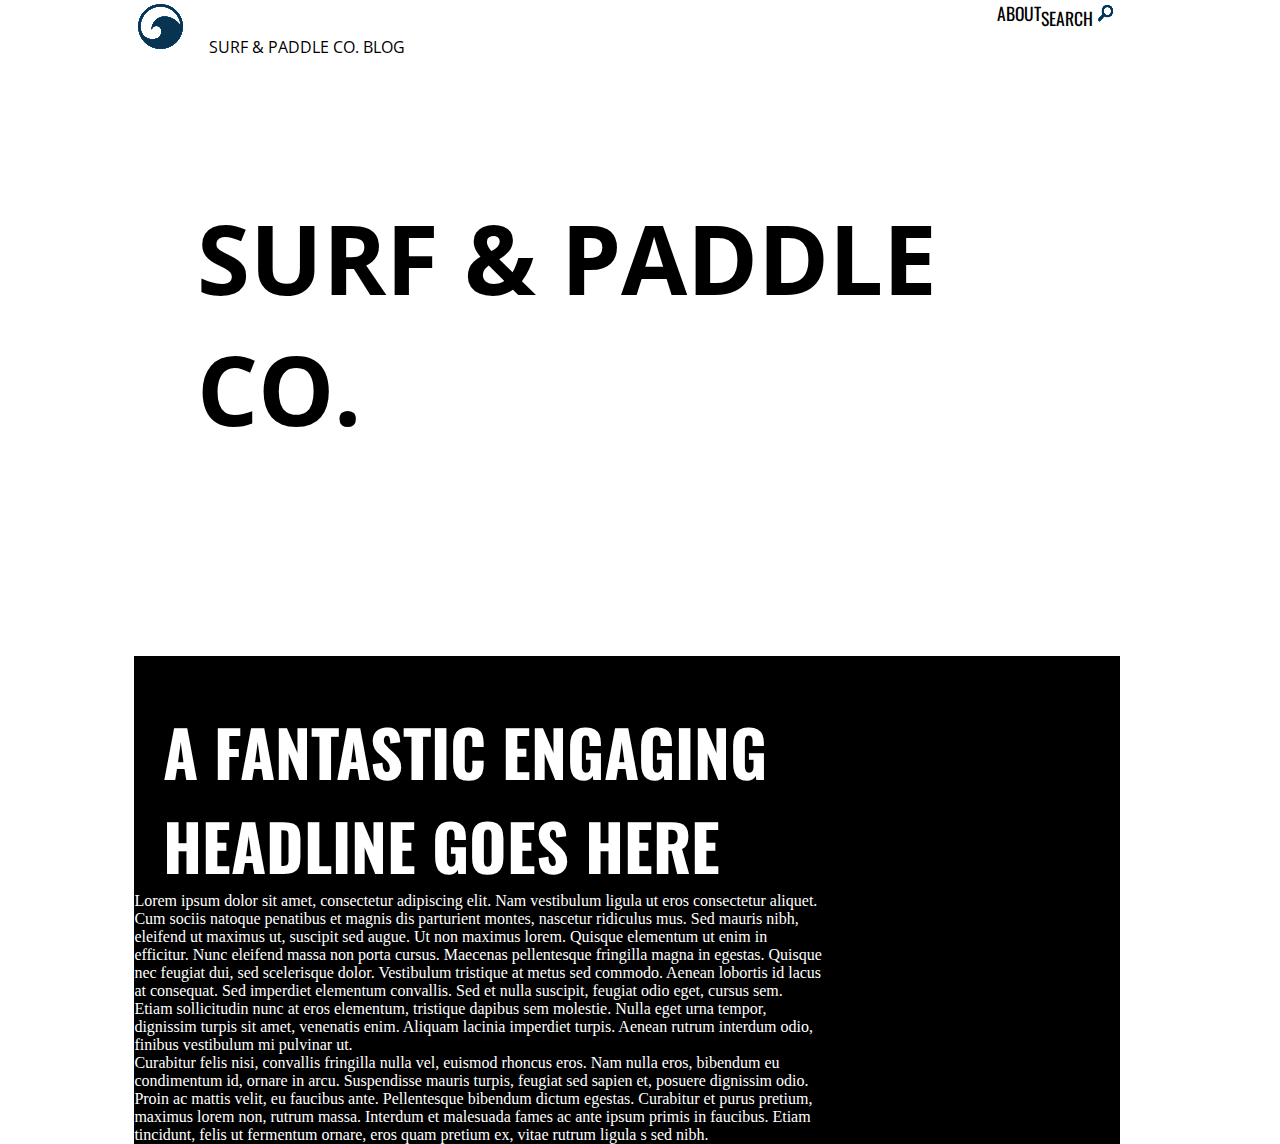
==== index.html @ 81bb126b "Committing because preventative measures" ====
<!DOCTYPE html>
<html>
  <head>
    <title>Surfin</title>
    <link rel="stylesheet" href="style.css" media="screen" title="no title" charset="utf-8">
    <link href='http://fonts.googleapis.com/css?family=Oswald' rel='stylesheet' type='text/css'>
    <link href='http://fonts.googleapis.com/css?family=Open+Sans' rel='stylesheet' type='text/css'>
  </head>
  <body>
    <div class="wrapper">
      <header>
        <nav class="main">
          <ul class="left-top">
            <li><img class="logo" src="icons/logo.png" alt="Surf & Paddle Icons" /></li>
            <li><p class="logo-text">Surf &amp; Paddle Co.  Blog</p></li>
          </ul>
          <ul class="right-top">
            <li>About</li>
            <li class="search">Search</li>
          </ul>
          <h1>Surf & Paddle Co.</h1>
        </nav>
      </header>
      <section class="main-section">
        <article>
          <h2>A fantastic engaging headline goes here</h2>
          Lorem ipsum dolor sit amet, consectetur adipiscing elit.
          Nam vestibulum ligula ut eros consectetur aliquet. Cum sociis
          natoque penatibus et magnis dis parturient montes, nascetur
          ridiculus mus. Sed mauris nibh, eleifend ut maximus ut, suscipit
          sed augue. Ut non maximus lorem. Quisque elementum ut enim in
          efficitur. Nunc eleifend massa non porta cursus. Maecenas
          pellentesque fringilla magna in egestas. Quisque nec feugiat dui,
          sed scelerisque dolor. Vestibulum tristique at metus
          sed commodo. Aenean lobortis id lacus at consequat. Sed imperdiet
           elementum convallis. Sed et nulla suscipit, feugiat odio eget,
            cursus sem. Etiam sollicitudin nunc at eros elementum, tristique
            dapibus sem molestie. Nulla eget urna tempor, dignissim turpis
             sit amet, venenatis enim. Aliquam lacinia imperdiet turpis.
             Aenean rutrum interdum odio, finibus vestibulum mi pulvinar ut.

          <p>Curabitur felis nisi, convallis fringilla nulla vel, euismod
            rhoncus eros. Nam nulla eros, bibendum eu condimentum id, ornare
            in arcu. Suspendisse mauris turpis, feugiat sed sapien et, posuere
           dignissim odio. Proin ac mattis velit, eu faucibus ante.
           Pellentesque bibendum dictum egestas. Curabitur et purus pretium,
            maximus lorem non, rutrum massa. Interdum et malesuada fames
           ac ante ipsum primis in faucibus. Etiam tincidunt, felis ut
           fermentum ornare, eros quam pretium ex, vitae rutrum ligula
           s sed nibh.</p>
       </article>
       <aside>

       </aside>
      </section>
    </div>
      <footer>

      </footer>
  </body>
</html>
---- style.css ----
* {
  box-sizing: border-box;
  margin: 0;
  -webkit-margin-before: 0;
  -webkit-margin-after: 0;
}

.wrapper {
  margin: 0 12.5% 0 10.5%;
}

nav.main li {
  display: inline-block;
  list-style-type: none;
}

.left-top {
  float: left;
  font-family: 'Open Sans';
  text-transform: uppercase;
  padding: 0;
}

.left-top li {

}

img.logo {

}

.logo-text {
  padding: 1em;
}

.right-top {
  float: right;
  font-family: 'Oswald';
  font-size: 1.1em;
  text-transform: uppercase;
}

.right-top li {
  float: left;

}

li.search::after {
  content: url("icons/search.png");
  display: inline-block;
}

.main-section {
  background-color: black;
  color: white;
  clear: both;
  float: left;
}

h1 {
  font-family: 'Open Sans';
  font-size: 6em;
  padding: 2em 0em 2.1em .65em;
  text-transform: uppercase;
}

article {
  width: 70%;
}

h2 {
  font-family: 'Oswald';
  font-size: 4em;
  text-transform: uppercase;
  padding: .75em 0 0 0.45em;
}

aside {
  width: 30%;
}
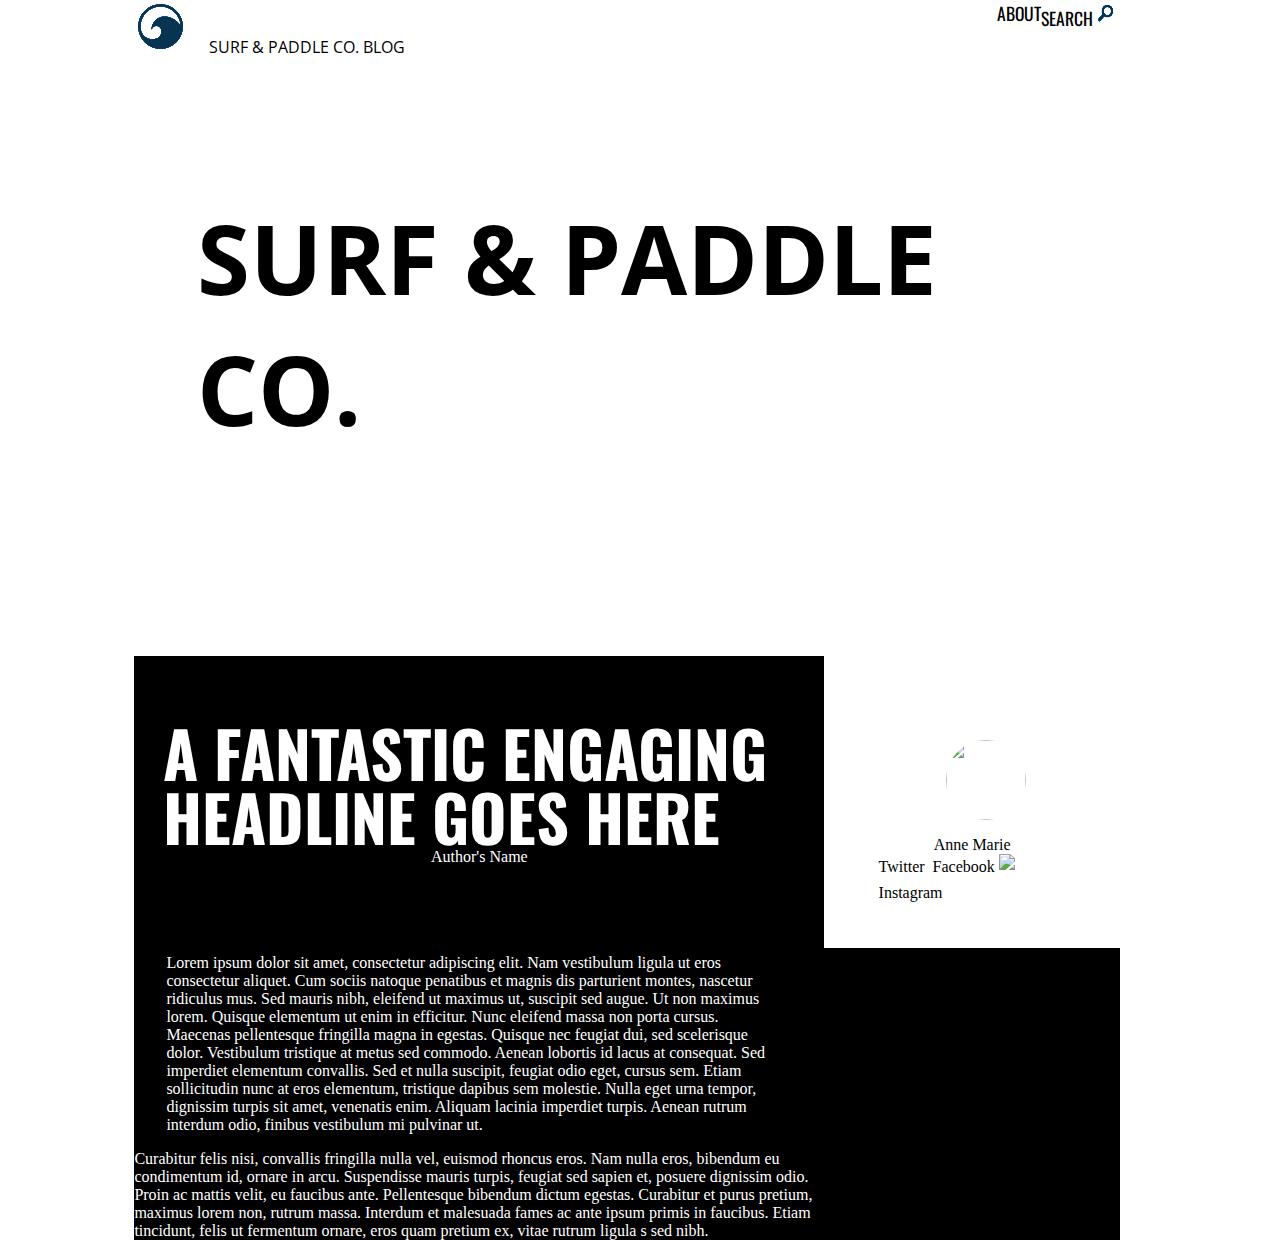
==== commit 16cb7ba3: "We've gotten somewhere" ====
--- a/index.html
+++ b/index.html
@@ -24,7 +24,11 @@
       <section class="main-section">
         <article>
           <h2>A fantastic engaging headline goes here</h2>
-          Lorem ipsum dolor sit amet, consectetur adipiscing elit.
+          <div class="icon+author">
+            <p class="author">Author's Name</p>
+          </div>
+          <br />    <br />    <br />    <br />
+          <p class="main-copy">Lorem ipsum dolor sit amet, consectetur adipiscing elit.
           Nam vestibulum ligula ut eros consectetur aliquet. Cum sociis
           natoque penatibus et magnis dis parturient montes, nascetur
           ridiculus mus. Sed mauris nibh, eleifend ut maximus ut, suscipit
@@ -37,7 +41,7 @@
             cursus sem. Etiam sollicitudin nunc at eros elementum, tristique
             dapibus sem molestie. Nulla eget urna tempor, dignissim turpis
              sit amet, venenatis enim. Aliquam lacinia imperdiet turpis.
-             Aenean rutrum interdum odio, finibus vestibulum mi pulvinar ut.
+             Aenean rutrum interdum odio, finibus vestibulum mi pulvinar ut.</p>
 
           <p>Curabitur felis nisi, convallis fringilla nulla vel, euismod
             rhoncus eros. Nam nulla eros, bibendum eu condimentum id, ornare
@@ -50,7 +54,18 @@
            s sed nibh.</p>
        </article>
        <aside>
-
+         <div class="author-social">
+           <img src="http://placehold.it/60x60" class="author-avatar">
+         </div>
+          <p class="author">
+            Anne Marie
+          </p>
+          <ul class="social">
+            <li>Twitter</li>
+            <li>Facebook</li>
+            <li>Instagram</li>
+          </ul>
+          <img src="http://placehold.it/200x200">
        </aside>
       </section>
     </div>
--- a/style.css
+++ b/style.css
@@ -3,6 +3,7 @@
   margin: 0;
   -webkit-margin-before: 0;
   -webkit-margin-after: 0;
+  list-style-type: none;
 }
 
 .wrapper {
@@ -45,7 +46,7 @@
 
 }
 
-li.search::after {
+.search::after {
   content: url("icons/search.png");
   display: inline-block;
 }
@@ -57,24 +58,76 @@
   float: left;
 }
 
+.main-copy {
+  padding: 1em 3em 1em 2em;
+}
+
 h1 {
   font-family: 'Open Sans';
   font-size: 6em;
-  padding: 2em 0em 2.1em .65em;
+  padding: 2em 0 2.1em .65em;
   text-transform: uppercase;
 }
 
 article {
+  background-color: black;
+  float: left;
   width: 70%;
 }
 
 h2 {
   font-family: 'Oswald';
   font-size: 4em;
+  line-height: 100%;
   text-transform: uppercase;
-  padding: .75em 0 0 0.45em;
+  padding: 1em 0 0 0.45em;
 }
 
 aside {
+  display: inline-block;
+  float: left;
   width: 30%;
+  background-color: white;
+  color: black;
+  padding: 2em 0 2.65em 0;
 }
+
+.author-avatar {
+  width: 80px;
+  height: 80px;
+  border-radius: 50px;
+  display: block;
+  margin: 0 auto;
+}
+
+.author-social {
+  background-color: white;
+  padding: 3.25em 0 1em 1.75em;
+}
+
+@media screen and (max-width: 40em){
+
+  .wrapper{
+    margin: 0;
+  }
+
+  article, aside {
+    width: 100%;
+  }
+
+}
+
+p.author {
+  text-align: center;
+}
+
+.social {
+  padding: 0;
+  margin: 0 auto;
+  width: 66%;
+}
+
+.social li {
+  float: left;
+  padding: .25em;
+}
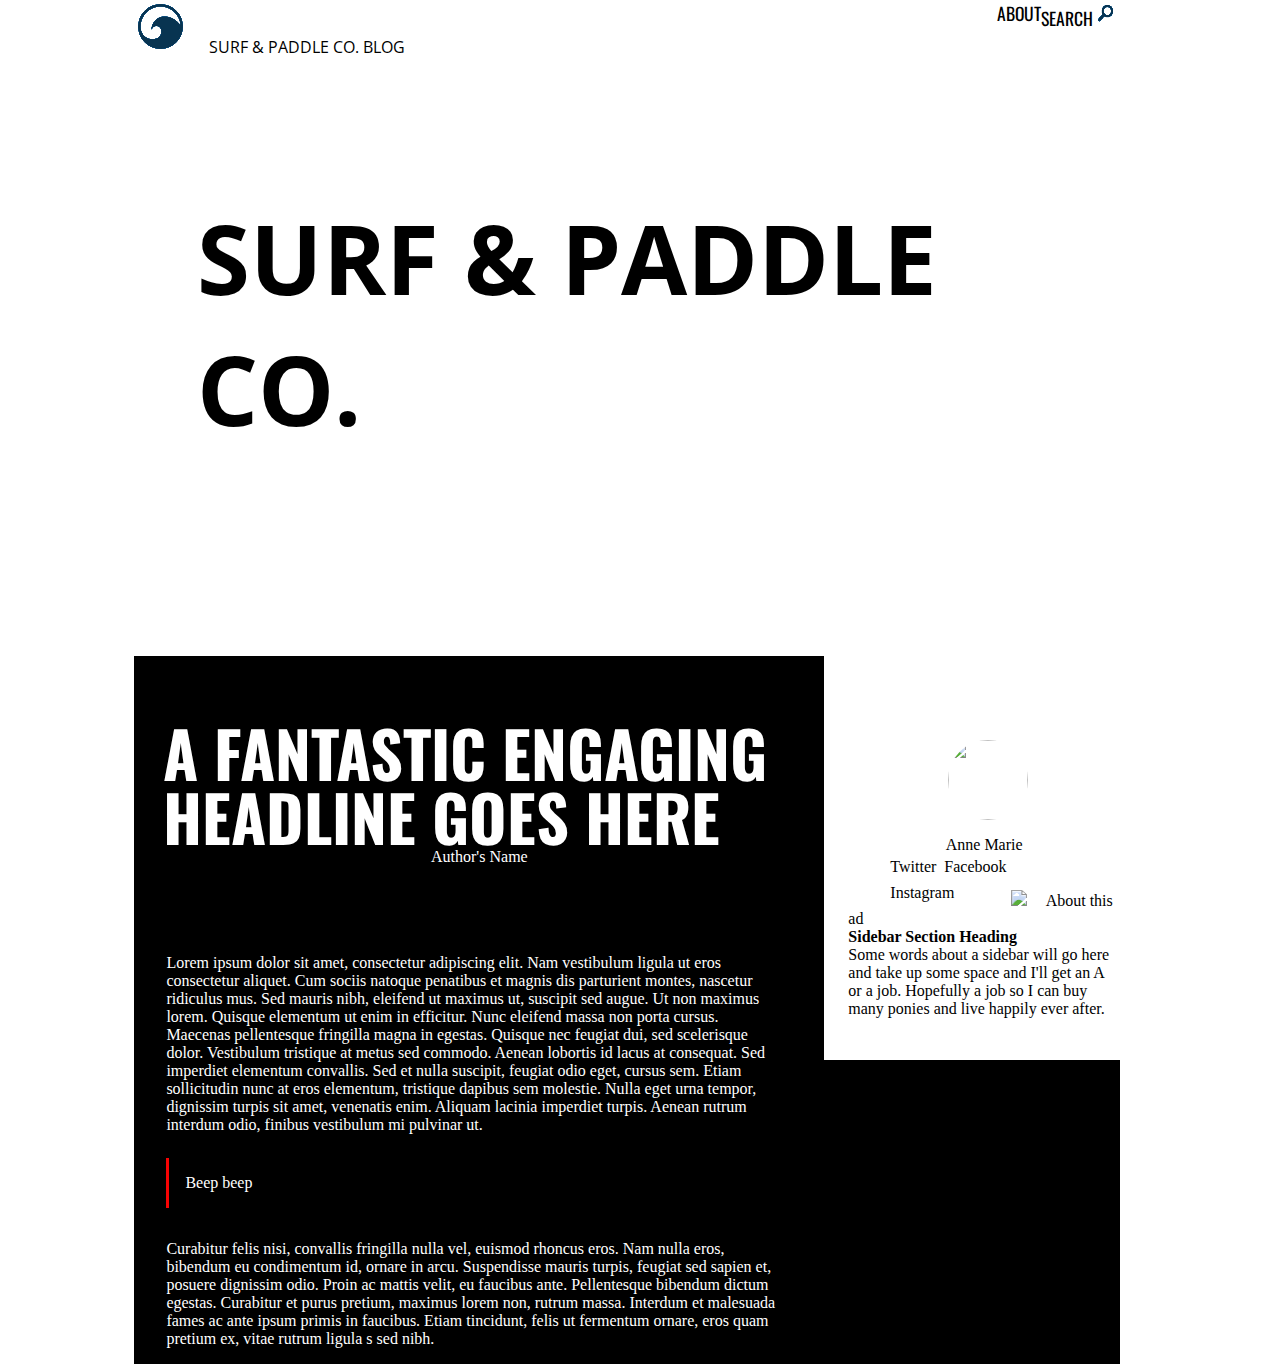
==== commit e62e448e: "end of the day" ====
--- a/index.html
+++ b/index.html
@@ -37,13 +37,15 @@
           pellentesque fringilla magna in egestas. Quisque nec feugiat dui,
           sed scelerisque dolor. Vestibulum tristique at metus
           sed commodo. Aenean lobortis id lacus at consequat. Sed imperdiet
-           elementum convallis. Sed et nulla suscipit, feugiat odio eget,
-            cursus sem. Etiam sollicitudin nunc at eros elementum, tristique
-            dapibus sem molestie. Nulla eget urna tempor, dignissim turpis
-             sit amet, venenatis enim. Aliquam lacinia imperdiet turpis.
-             Aenean rutrum interdum odio, finibus vestibulum mi pulvinar ut.</p>
-
-          <p>Curabitur felis nisi, convallis fringilla nulla vel, euismod
+          elementum convallis. Sed et nulla suscipit, feugiat odio eget,
+          cursus sem. Etiam sollicitudin nunc at eros elementum, tristique
+          dapibus sem molestie. Nulla eget urna tempor, dignissim turpis
+          sit amet, venenatis enim. Aliquam lacinia imperdiet turpis.
+          Aenean rutrum interdum odio, finibus vestibulum mi pulvinar ut.</p>
+          <blockquote>
+	          <p> Beep beep </p>
+          </blockquote>
+          <p class="main-copy">Curabitur felis nisi, convallis fringilla nulla vel, euismod
             rhoncus eros. Nam nulla eros, bibendum eu condimentum id, ornare
             in arcu. Suspendisse mauris turpis, feugiat sed sapien et, posuere
            dignissim odio. Proin ac mattis velit, eu faucibus ante.
@@ -65,7 +67,16 @@
             <li>Facebook</li>
             <li>Instagram</li>
           </ul>
-          <img src="http://placehold.it/200x200">
+          <img src="http://placehold.it/300x300" class="ad" />
+          <caption>
+            About this ad
+          </caption>
+          <h4>Sidebar Section Heading</h4>
+          <p>
+            Some words about a sidebar will go here and take up
+            some space and I'll get an A or a job. Hopefully a job so
+            I can buy many ponies and live happily ever after.
+          </p>
        </aside>
       </section>
     </div>
--- a/style.css
+++ b/style.css
@@ -75,6 +75,12 @@
   width: 70%;
 }
 
+blockquote {
+  border-left: 3px solid rgb(247, 3, 3);
+  padding: 1em;
+  margin: .5em 0 1em 2em;
+}
+
 h2 {
   font-family: 'Oswald';
   font-size: 4em;
@@ -89,7 +95,7 @@
   width: 30%;
   background-color: white;
   color: black;
-  padding: 2em 0 2.65em 0;
+  padding: 2em 0 2.65em 1.5em;
 }
 
 .author-avatar {
@@ -102,7 +108,7 @@
 
 .author-social {
   background-color: white;
-  padding: 3.25em 0 1em 1.75em;
+  padding: 3.25em 0 1em .5em;
 }
 
 @media screen and (max-width: 40em){
@@ -124,10 +130,14 @@
 .social {
   padding: 0;
   margin: 0 auto;
-  width: 66%;
+  width: 72%;
 }
 
 .social li {
   float: left;
   padding: .25em;
 }
+
+img.ad {
+  padding: 2.25em 1em 0 0;
+}
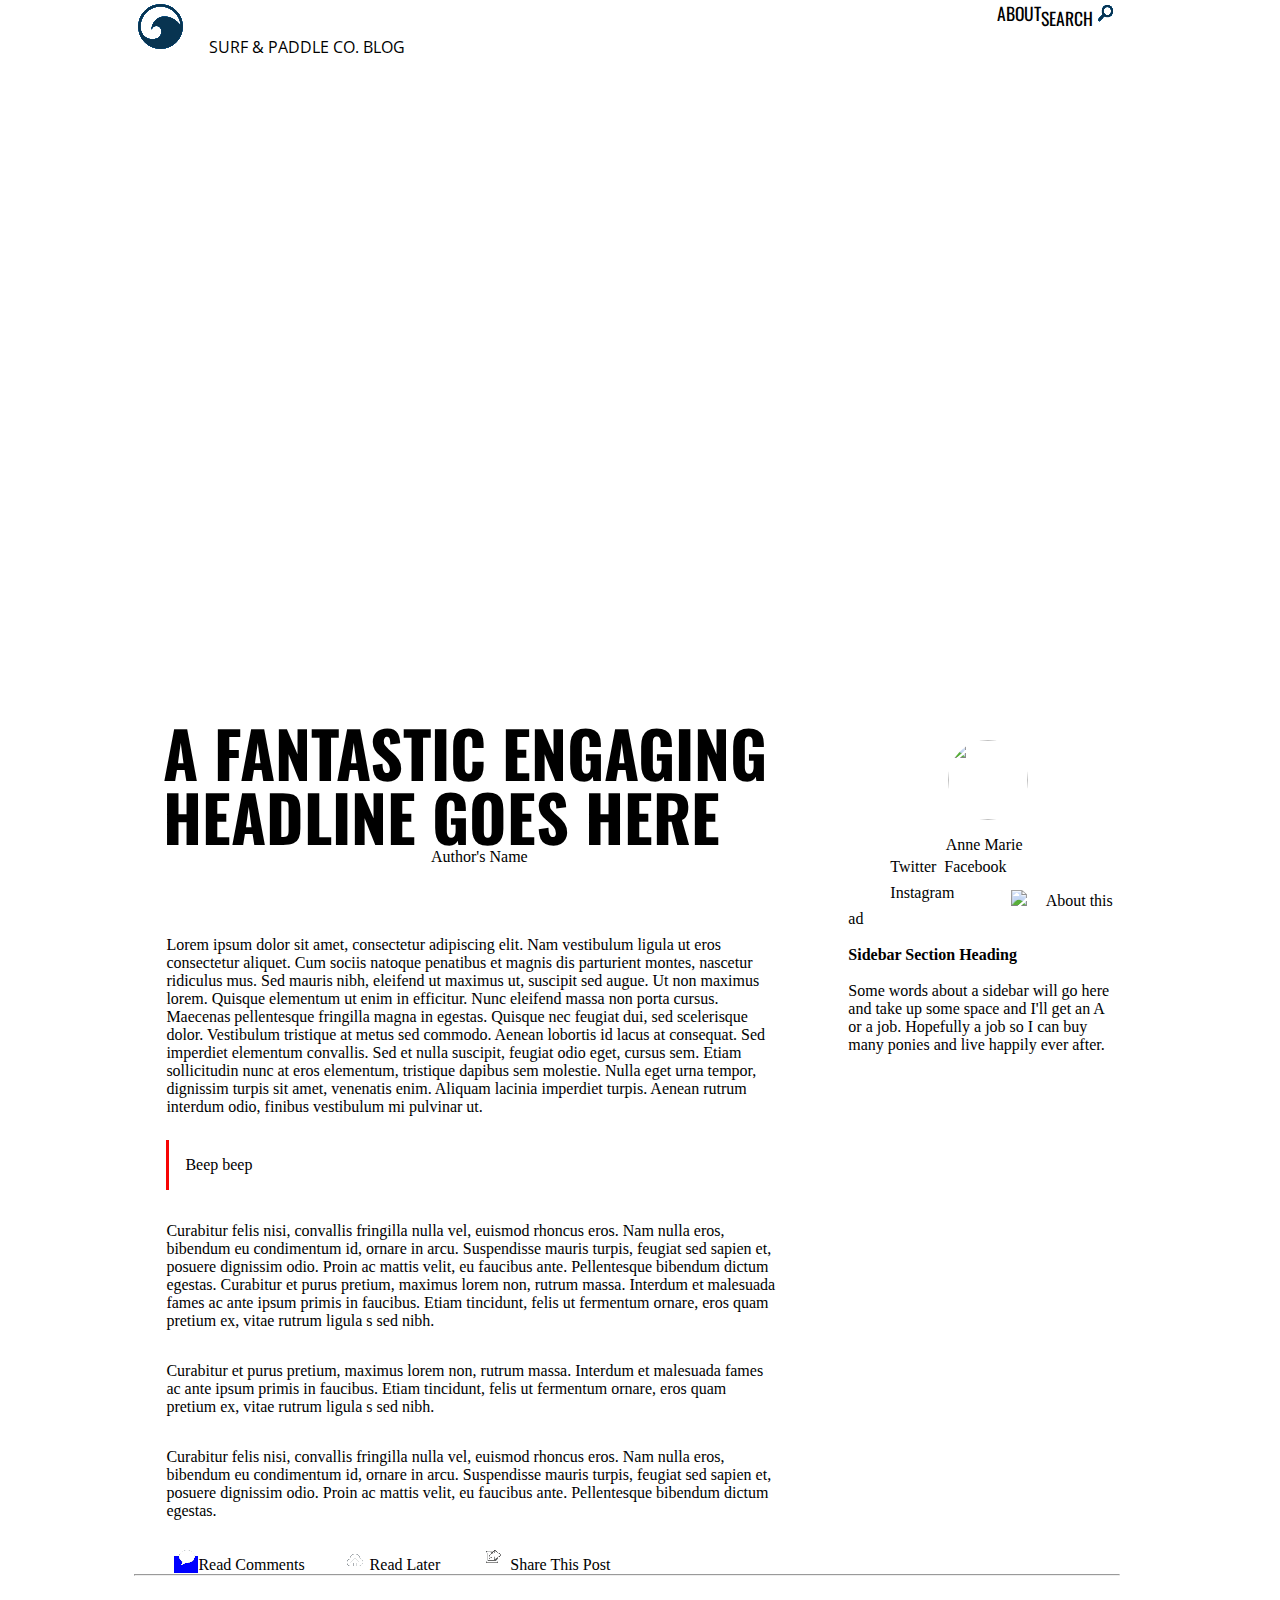
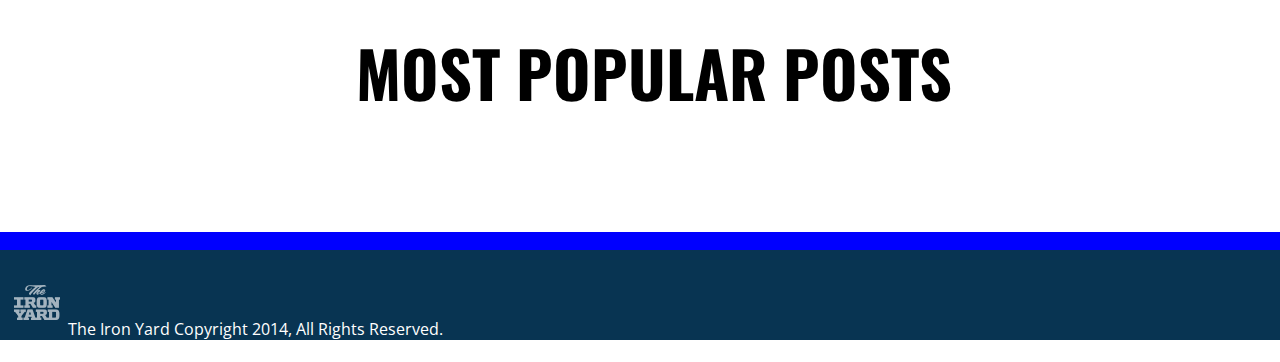
==== commit 57478a42: "Morning" ====
--- a/index.html
+++ b/index.html
@@ -7,7 +7,6 @@
     <link href='http://fonts.googleapis.com/css?family=Open+Sans' rel='stylesheet' type='text/css'>
   </head>
   <body>
-    <div class="wrapper">
       <header>
         <nav class="main">
           <ul class="left-top">
@@ -21,13 +20,14 @@
           <h1>Surf & Paddle Co.</h1>
         </nav>
       </header>
+      <div class="wrapper">
       <section class="main-section">
         <article>
           <h2>A fantastic engaging headline goes here</h2>
           <div class="icon+author">
             <p class="author">Author's Name</p>
           </div>
-          <br />    <br />    <br />    <br />
+          <br />    <br />    <br />
           <p class="main-copy">Lorem ipsum dolor sit amet, consectetur adipiscing elit.
           Nam vestibulum ligula ut eros consectetur aliquet. Cum sociis
           natoque penatibus et magnis dis parturient montes, nascetur
@@ -53,7 +53,24 @@
             maximus lorem non, rutrum massa. Interdum et malesuada fames
            ac ante ipsum primis in faucibus. Etiam tincidunt, felis ut
            fermentum ornare, eros quam pretium ex, vitae rutrum ligula
+           s sed nibh. </p>
+
+           <p class="main-copy">Curabitur et purus pretium,
+            maximus lorem non, rutrum massa. Interdum et malesuada fames
+           ac ante ipsum primis in faucibus. Etiam tincidunt, felis ut
+           fermentum ornare, eros quam pretium ex, vitae rutrum ligula
            s sed nibh.</p>
+
+           <p class="main-copy">Curabitur felis nisi, convallis fringilla nulla vel, euismod
+             rhoncus eros. Nam nulla eros, bibendum eu condimentum id, ornare
+             in arcu. Suspendisse mauris turpis, feugiat sed sapien et, posuere
+            dignissim odio. Proin ac mattis velit, eu faucibus ante.
+            Pellentesque bibendum dictum egestas. </p>
+          <ul class="buttons">
+              <li class="comments">Read Comments</li>
+              <li class="later"> Read Later</li>
+              <li class="share"> Share This Post</li>
+          </ul>
        </article>
        <aside>
          <div class="author-social">
@@ -71,7 +88,9 @@
           <caption>
             About this ad
           </caption>
+          <br /> <br />
           <h4>Sidebar Section Heading</h4>
+          <br />
           <p>
             Some words about a sidebar will go here and take up
             some space and I'll get an A or a job. Hopefully a job so
@@ -79,9 +98,34 @@
           </p>
        </aside>
       </section>
+      <hr></hr>
     </div>
+      <section class="secondary">
+          <h2>Most popular posts</h2>
+          <div class="bottom-row">
+            <p class="pic-text"></p>
+            <img src="http://placekitten.com/g/350/350" alt="" />
+          </div>
+          <div class="bottom-row">
+            <img src="http://placekitten.com/g/350/350" alt="" />
+          </div>
+          <div class="bottom-row">
+            <img src="http://placekitten.com/g/350/350" alt="" />
+          </div>
+          <div class="bottom-row">
+            <img src="http://placekitten.com/g/350/350" alt="" />
+          </div>
+      </section>
       <footer>
-
+        <ul class="bottom-left">
+          <li class="tiy">The Iron Yard Copyright 2014, All Rights Reserved.</li>
+        </ul>
+        <ul class="bottom-right">
+          <li>Nav1 |</li>
+          <li>Nav2 |</li>
+          <li>Nav3 |</li>
+          <li>Nav5</li>
+        </ul>
       </footer>
   </body>
 </html>
--- a/style.css
+++ b/style.css
@@ -10,6 +10,14 @@
   margin: 0 12.5% 0 10.5%;
 }
 
+header {
+  background: url("http://placekitten.com/g/1300/550");
+  background-repeat: no-repeat;
+  width:100%;
+}
+.main {
+  margin: 0 12.5% 0 10.5%;
+}
 nav.main li {
   display: inline-block;
   list-style-type: none;
@@ -52,8 +60,6 @@
 }
 
 .main-section {
-  background-color: black;
-  color: white;
   clear: both;
   float: left;
 }
@@ -63,6 +69,7 @@
 }
 
 h1 {
+  color: white;
   font-family: 'Open Sans';
   font-size: 6em;
   padding: 2em 0 2.1em .65em;
@@ -70,7 +77,6 @@
 }
 
 article {
-  background-color: black;
   float: left;
   width: 70%;
 }
@@ -89,6 +95,36 @@
   padding: 1em 0 0 0.45em;
 }
 
+ul.buttons {
+
+}
+
+.buttons li {
+  display: inline-block;
+  padding: .5em 2em 0 0;
+}
+
+.comments:before {
+  background-color: blue;
+  content: url("icons/comments.png");
+}
+
+.later:before {
+  content: url("icons/later.png");
+}
+
+.share:before {
+  content: url("icons/share.png");
+}
+
+.secondary h2 {
+  font-family: 'Oswald';
+  font-size: 4em;
+  line-height: 100%;
+  text-transform: uppercase;
+  padding: 1em 0 2em 0.45em;
+  text-align: center;
+}
 aside {
   display: inline-block;
   float: left;
@@ -141,3 +177,44 @@
 img.ad {
   padding: 2.25em 1em 0 0;
 }
+
+
+.bottom-row {
+  display:inline-block;
+  float: left;
+  background: blue;
+  width: 25%;
+}
+
+.bottom-row img {
+  opacity: 0.5;
+  transition: opacity 0.4s ease-in-out;
+}
+
+.bottom-row img:hover {
+  opacity: 0.8;
+}
+
+footer {
+  background-color: RGBA(8, 52, 82, 1);
+  clear: both;
+  color: white;
+  font-family: 'Open Sans';
+}
+
+.bottom-left {
+  display: inline;
+}
+
+.tiy:before {
+  content: url("icons/theironyard.png")
+}
+
+.bottom-right {
+  float: right;
+}
+
+.bottom-right li {
+  display: inline;
+  float: left;
+}
